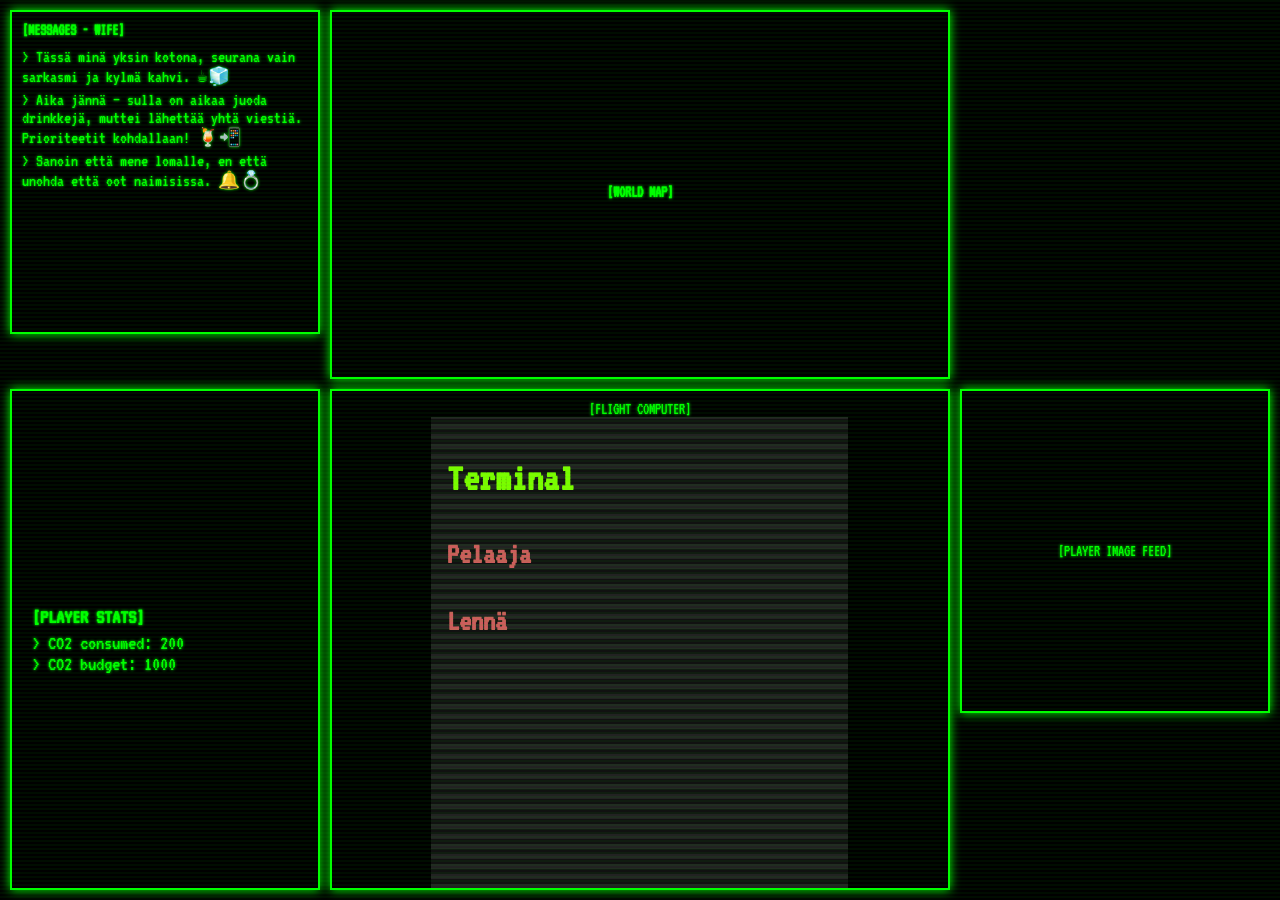
==== frontend/index.html @ cbef09a5 "Frontend testailua ja pelaajan valinta funktiot" ====
<!DOCTYPE html>
<html lang="en">
<head>
  <meta charset="UTF-8">
  <title>Flight Game - Fallout Style</title>
  <link rel="stylesheet" href="styles.css">
  <link href="https://fonts.googleapis.com/css2?family=VT323&display=swap" rel="stylesheet">
</head>
<body>
  <div class="container">

    <div class="chat-box terminal">
      <!-- Placeholdereita -->
      <div class="chat-title">[MESSAGES - WIFE]</div>
      <div class="chat-message">> Tässä minä yksin kotona, seurana vain sarkasmi ja kylmä kahvi. ☕️🧊</div>
      <div class="chat-message">> Aika jännä – sulla on aikaa juoda drinkkejä, muttei lähettää yhtä viestiä. Prioriteetit kohdallaan! 🍹📲</div>
      <div class="chat-message">> Sanoin että mene lomalle, en että unohda että oot naimisissa. 🔔💍</div>
    </div>

    <div class="map terminal">
      <div class="map-title">[WORLD MAP]</div>
    </div>

    <div class="player-stats terminal">
      <div class="stats-title">[PLAYER STATS]</div>

      <!-- Placeholdereita -->
      <div>> CO2 consumed: 200</div>
      <div>> CO2 budget: 1000</div>
    </div>

    <div class="player-image terminal">
      <div>[PLAYER IMAGE FEED]</div>
      
      <!-- Placeholdereita -->
      <img src="https://i.imgflip.com/2e9dse.jpg" alt="">
    </div>

    <div class="flight-computer terminal">
      <div>[FLIGHT COMPUTER]</div>

      <!-- Placeholdereita -->
      <iframe src="../TerminalTemplate.html" frameborder="0" style="width: 70%; height: 100%;"></iframe>
    </div>

  </div>
</body>
</html>
---- frontend/styles.css ----
body {
  background-color: black;
  font-family: 'VT323', monospace;
  color: #00ff00;
  margin: 0;
  padding: 0;
}

.container {
  display: grid;
  grid-template-columns: 1fr 2fr 1fr;
  grid-template-rows: auto auto;
  gap: 10px;
  padding: 10px;
  height: 100vh;
  box-sizing: border-box;
}

.terminal {
  background-color: #000;
  border: 2px solid #00ff00;
  padding: 10px;
  box-shadow: 0 0 10px #00ff00;
  text-shadow: 0 0 3px #00ff00;
  overflow: hidden;
}

.chat-box {
  display: flex;
  flex-direction: column;
  gap: 5px;
  max-height: 300px;
  overflow-y: auto;
}

.chat-title, .map-title, .stats-title {
  font-weight: bold;
  margin-bottom: 5px;
  text-transform: uppercase;
}

.map {
  grid-column: 2 / 3;
  display: flex;
  flex-direction: column;
  align-items: center;
  justify-content: center;
}

.map img {
  width: 100%;
  max-height: 200px;
  object-fit: contain;
  border: 1px dashed #00ff00;
}

.player-image {
  grid-row: 2 / 3;
  display: flex;
  justify-content: center;
  align-items: center;
  text-align: center;
  height: 300px;
}

.flight-computer {
  grid-column: 2 / 3;
  grid-row: 2 / 3;
  text-align: center;
}

.flight-computer img {
  width: 100%;
  max-height: 300px;
  object-fit: contain;
  border: 1px dashed #00ff00;
}

.player-stats {
  grid-row: 2 / 3;
  display: flex;
  flex-direction: column;
  justify-content: center;
  align-items: flex-start;
  padding: 20px;
  font-size: 1.3em;
}

.chat-message {
  font-size: 1.1em;
}

/* Optional: CRT scanline effect */
body::before {
  content: '';
  position: fixed;
  top: 0;
  left: 0;
  width: 100%;
  height: 100%;
  background: repeating-linear-gradient(
    to bottom,
    rgba(0, 255, 0, 0.05),
    rgba(0, 255, 0, 0.05) 2px,
    transparent 2px,
    transparent 4px
  );
  pointer-events: none;
  z-index: 1000;
}
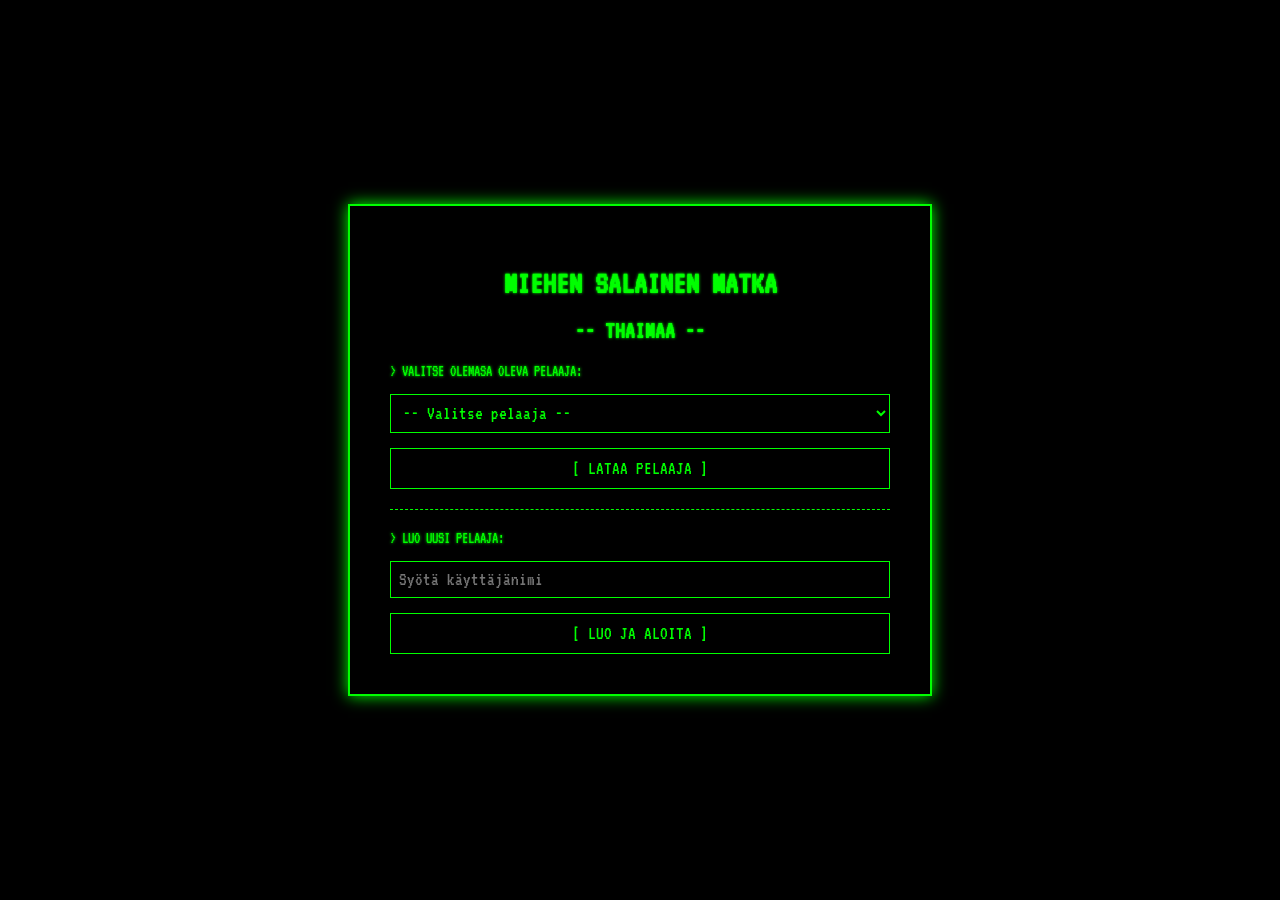
==== commit 6efccef9: "Palvelin vastaukset jsoniksi ja koodin kommentointia." ====
--- a/frontend/index.html
+++ b/frontend/index.html
@@ -1,48 +1,14 @@
 <!DOCTYPE html>
 <html lang="en">
 <head>
-  <meta charset="UTF-8">
-  <title>Flight Game - Fallout Style</title>
-  <link rel="stylesheet" href="styles.css">
-  <link href="https://fonts.googleapis.com/css2?family=VT323&display=swap" rel="stylesheet">
+    <meta charset="UTF-8">
+    <meta name="viewport" content="width=device-width, initial-scale=1.0">
+    <title>Document</title>
 </head>
 <body>
-  <div class="container">
-
-    <div class="chat-box terminal">
-      <!-- Placeholdereita -->
-      <div class="chat-title">[MESSAGES - WIFE]</div>
-      <div class="chat-message">> Tässä minä yksin kotona, seurana vain sarkasmi ja kylmä kahvi. ☕️🧊</div>
-      <div class="chat-message">> Aika jännä – sulla on aikaa juoda drinkkejä, muttei lähettää yhtä viestiä. Prioriteetit kohdallaan! 🍹📲</div>
-      <div class="chat-message">> Sanoin että mene lomalle, en että unohda että oot naimisissa. 🔔💍</div>
-    </div>
-
-    <div class="map terminal">
-      <div class="map-title">[WORLD MAP]</div>
-    </div>
-
-    <div class="player-stats terminal">
-      <div class="stats-title">[PLAYER STATS]</div>
-
-      <!-- Placeholdereita -->
-      <div>> CO2 consumed: 200</div>
-      <div>> CO2 budget: 1000</div>
-    </div>
-
-    <div class="player-image terminal">
-      <div>[PLAYER IMAGE FEED]</div>
-      
-      <!-- Placeholdereita -->
-      <img src="https://i.imgflip.com/2e9dse.jpg" alt="">
-    </div>
-
-    <div class="flight-computer terminal">
-      <div>[FLIGHT COMPUTER]</div>
-
-      <!-- Placeholdereita -->
-      <iframe src="../TerminalTemplate.html" frameborder="0" style="width: 70%; height: 100%;"></iframe>
-    </div>
-
-  </div>
+    <script>
+        // Ohjataan pelaaja heti kirjautumaan.
+        window.location.href = "authentication.html";
+    </script>
 </body>
-</html>
+</html>
